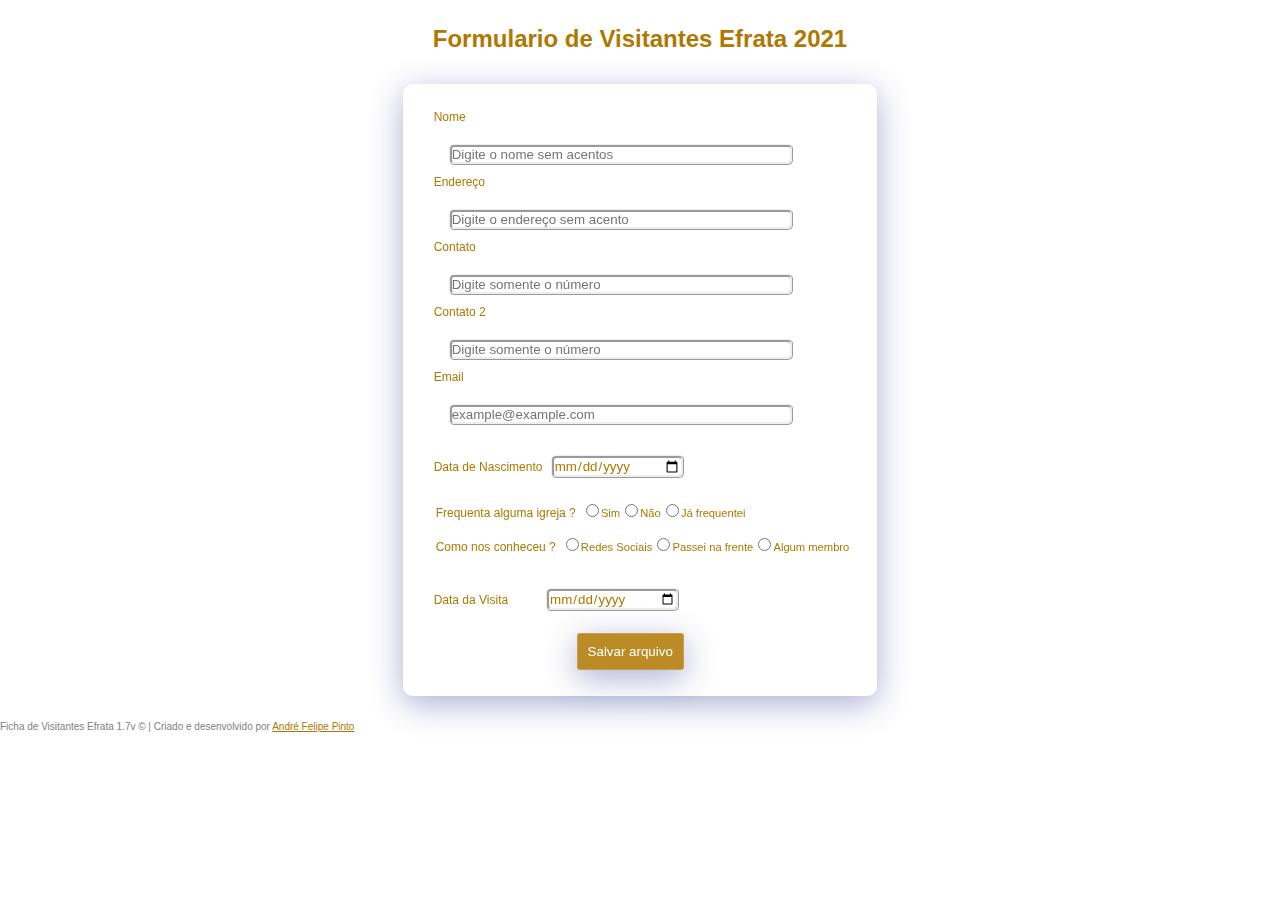
==== Ficha de Visitantes Efrata/Ficha de Visitantes/index.html @ 4494d934 "Ficha efrata 1.7v" ====
<!DOCTYPE html>
<html lang="pt-br">
  <head>
    <meta charset="UTF-8" />
    <meta http-equiv="X-UA-Compatible" content="IE=edge" />
    <meta name="viewport" content="width=device-width, initial-scale=1.0" />
    <title>Formulario de Visitantes</title>
    <link rel="stylesheet" href="style.css" />
  </head>
  <body>
    <h2 class="titulo">Formulario de Visitantes Efrata 2021</h2>
    <div class="container">
      <form id="formulario">
        <label class="title">Nome </label>
        <input class="style1" type="text" name="nomeAs" id="name" placeholder="Digite o nome sem acentos" required />
        <br />
        <label class="title">Endereço </label>
        <input class="style1" type="text" name="enderecoAs" id="endereco" placeholder="Digite o endereço sem acento"/>
        
        <br />
        <label class="title">Contato</label>
        <input
          class="style1"
          type="number"
          maxlength="11"
          size="11"
          name="tel1"
          id="tel"
          placeholder="Digite somente o número"
        />
        <br />
        <label class="title">Contato 2</label>
        <input
          class="style1"
          type="number"
          maxlength="11"
          size="11"
          name="tel2"
          id="tel2"
          placeholder="Digite somente o número"
        />
        <br />
        <label class="title">Email </label>
        <input class="style1" type="email" name="emailAs" id="email" placeholder="example@example.com" required />
        <br />
        <label class="title">Data de Nascimento </label>
        <input class="style1" type="date" name="dateAs" id="date" />
        <br /><br>
        <fieldset>
          <label class="title">Frequenta alguma igreja ?</label>
          <input
            class="box"
            type="radio"
            onclick="frequencia()"
            name="group"
            value="Sim"
          />Sim
          <input
            class="box"
            type="radio"
            onclick="frequencia()"
            name="group"
            value="Não"
          />Não
          <input
            class="box"
            type="radio"
            onclick="frequencia()"
            name="group"
            value="Já frequentei"
          />Já frequentei
        </fieldset>
        <br />
        <fieldset>
          <label class="title">Como nos conheceu ?</label>
          <input
            class="box"
            type="radio"
            onclick="comoConheceu()"
            name="group2"
            value="Redes Sociais"
          />Redes Sociais
          <input
            class="box"
            type="radio"
            onclick="comoConheceu()"
            name="group2"
            value="Passei na frente"
          />Passei na frente
          <input
            class="box"
            type="radio"
            onclick="comoConheceu()"
            name="group2"
            value="Algum membro"
          />Algum membro
        </fieldset>
        <br />
        <label class="title">Data da Visita </label>

        <input
          type="date"
          name="dateAs"
          class="style1"
          id="dateVisita"
          required
        />
        <br /><br>
        <button type="submit" onclick="salvar()">Salvar arquivo</button>
      </form>
    </div>
    <script src="./download.js"></script>
    <script src="./FileSaver.js-master/FileSaver.js-master/dist/FileSaver.min.js"></script>

    <footer>Ficha de Visitantes Efrata 1.7v &copy | Criado e desenvolvido por <a href="https://www.linkedin.com/in/andre-felipepinto01/">André Felipe Pinto</a></footer>
  </body>
</html>
---- Ficha de Visitantes Efrata/Ficha de Visitantes/style.css ----
* {
    padding: 0px;
    margin: 0px;
    font-family: Verdana, Geneva, Tahoma, sans-serif;
    color: #af7800;
}


.container {
    padding-top: 0.5em;
    border-radius: 25px;
    justify-content: center;
    /* width: 100%;
    height: 100%; */
    align-items: center;    
    display: flex;
    font-size: 0.7rem;
    padding: auto;

    
}

input.box{
    width: fit-content;
    margin:2px;
}

.titulo{
    padding-top: 25px;
    justify-content: center;
    width: 100%;
    height: 100%;
    display: flex;

}

label{
    padding: 5px;
    align-items: center;
    margin: 25px;
    font-size: 12px;
    
}


input{
    position: center;
    width: 80%;
	margin: 0 auto;
	border:ridge;
	margin-bottom: 10px;
	border-radius: 5px;
    size: 1rem;
    display:flexbox;
}
input.style1 {
    position: center;
    width: 80%;
	margin: 20px;
    size: 10px;
	border:ridge;
	margin-bottom: 10px;
	border-radius: 5px;
    size: 1rem;
    display: flexbox;
}
button, select:focus {
    justify-content: center;
    display: flex;
    align-items: center;
    cursor: pointer;
    background:none;
    size: 15px;
    margin: 0 0 0 35%;
    border-radius: 0em;
    border: none;
    color: white;
    padding: 10px;
    background: rgba( 175, 120, 0, 0.85 );
    box-shadow: 0 8px 32px 0 rgba( 31, 38, 135, 0.37 );
    backdrop-filter: blur( 20px );
    -webkit-backdrop-filter: blur( 20px );
    border-radius: 3px;
    border: 1px solid rgba( 255, 255, 255, 0.18 );
}

#formulario {
    border: 10px 20px;
    background: rgba( 255, 255, 255, 0.4 );
    box-shadow: 0 8px 32px 0 rgba( 31, 38, 135, 0.37 );
    backdrop-filter: blur( 13.5px );
    -webkit-backdrop-filter: blur( 13.5px );
    border-radius: 10px;
    border: 1px solid rgba( 255, 255, 255, 0.18 );
    margin: 25px;
    padding: 25px;
}
label.title{
    padding: 5px;
    align-items: center;
    margin: 0px;
    margin-bottom: auto;
}

fieldset {
    margin: 2px;
    border-radius: 10px;
    border:none;
}

input#date.style1 {
    width: 30%;
    margin-left: 0%;
}
input#dateVisita.style1 {
    width: 30%; 
    margin-left: 7%;
}
footer {
    font-size: 10px;
    color: grey;
}
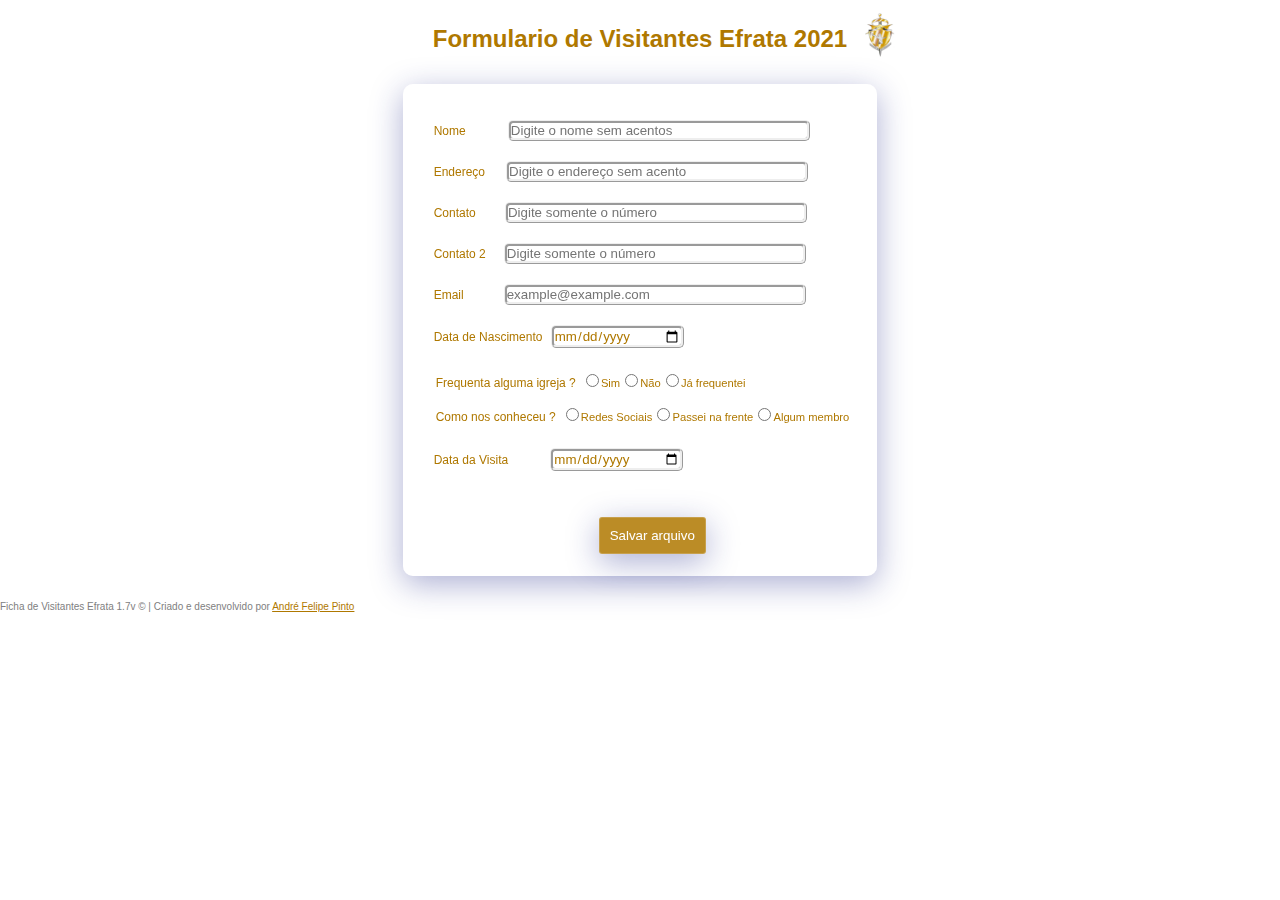
==== commit 34b1f15f: "Ultimas mudanças" ====
--- a/Ficha de Visitantes Efrata/Ficha de Visitantes/index.html
+++ b/Ficha de Visitantes Efrata/Ficha de Visitantes/index.html
@@ -11,6 +11,7 @@
   </head>
   <body>
     <h2 class="titulo">Formulario de Visitantes Efrata 2021</h2>
+    <img src="./images/avatars-000133908652-jbyyvk-t240x240.jpg" >
     <div class="container">
       <form id="formulario">
         <label class="title">Nome </label>
--- a/Ficha de Visitantes Efrata/Ficha de Visitantes/style.css
+++ b/Ficha de Visitantes Efrata/Ficha de Visitantes/style.css
@@ -37,15 +37,15 @@
 label{
     padding: 5px;
     align-items: center;
-    margin: 25px;
+    margin: 0px;
     font-size: 12px;
-    
+    margin-right: auto;
 }
 
 
 input{
     position: center;
-    width: 80%;
+    width: 0%;
 	margin: 0 auto;
 	border:ridge;
 	margin-bottom: 10px;
@@ -55,8 +55,8 @@
 }
 input.style1 {
     position: center;
-    width: 80%;
-	margin: 20px;
+    width: 70%;
+	margin: 10px;
     size: 10px;
 	border:ridge;
 	margin-bottom: 10px;
@@ -71,7 +71,7 @@
     cursor: pointer;
     background:none;
     size: 15px;
-    margin: 0 0 0 35%;
+    margin: 24px 0px -4px 170px;
     border-radius: 0em;
     border: none;
     color: white;
@@ -114,9 +114,29 @@
 }
 input#dateVisita.style1 {
     width: 30%; 
-    margin-left: 7%;
+    margin-left: 8%;
 }
 footer {
     font-size: 10px;
     color: grey;
+}
+
+input#name {
+    margin-left: 8%;
+}
+input#endereco {
+    margin-left: 3%;
+}
+input#tel {
+    margin-left: 5%;
+}
+input#email{
+    margin-left: 7.5%;
+}
+img {
+    position: absolute;
+    width: 50px;
+    height: 50px;
+    right: 375px;
+    top: 10px;
 }